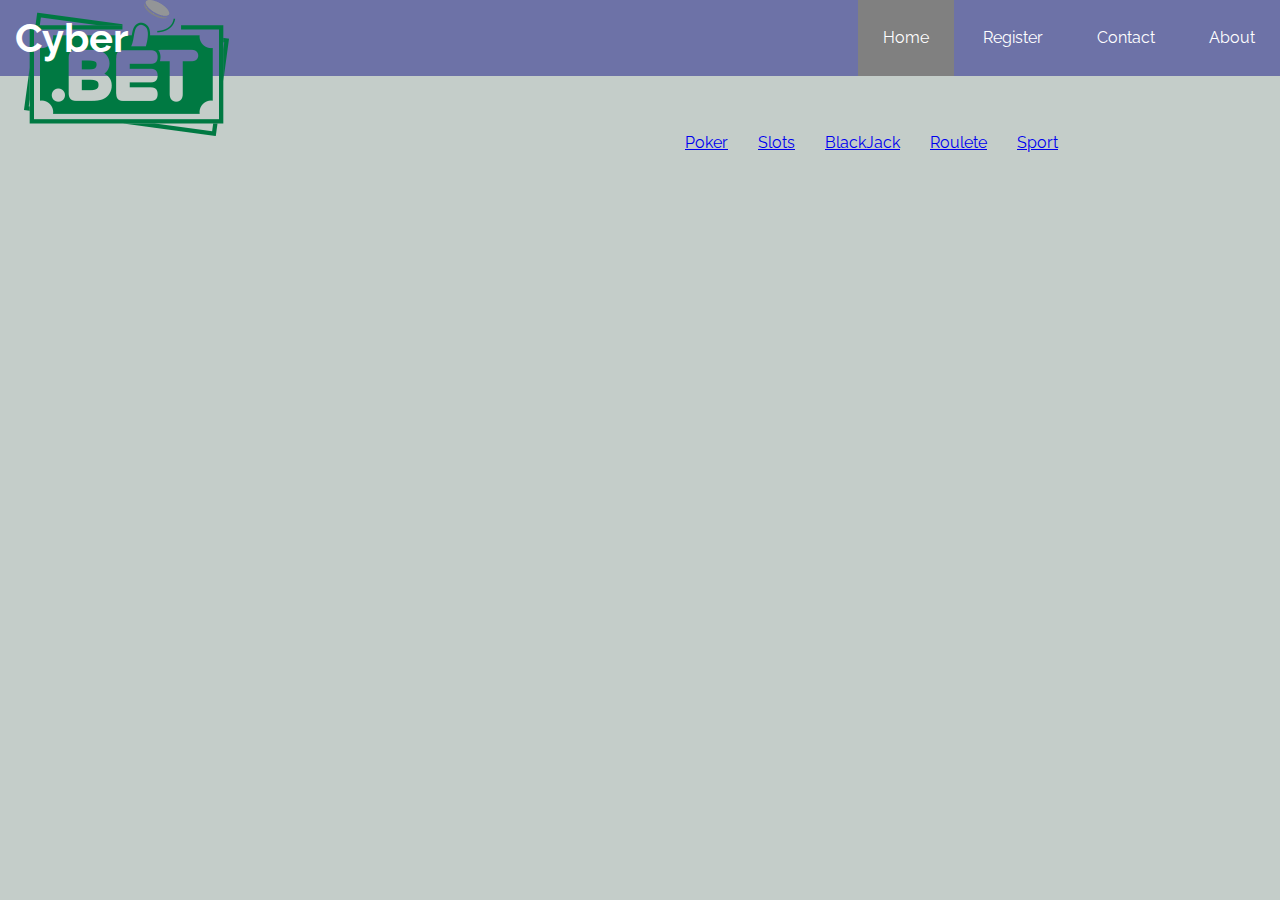
==== index.html @ 8e42c6b4 "Initial commit" ====
<!DOCTYPE html>
<html>
<head>
	<meta charset="UTF-8">
	<title>CyberBET</title>
	<link rel="shortcut icon" href="image/BET.png">
	<link href="style.css" rel="stylesheet" type="text/css">
	<link href="https://fonts.googleapis.com/css?family=Raleway" rel="stylesheet">
</head>
<body>
	<div id="nav1">
	 <h1 id="BET"><a href="index.html">Cyber</a></h1>
	 <ul>
	 	<li id="active"><a href="index.html">Home</a></li>
	 	<li><a href="Register.html">Register</a></li>
	 	<li><a href="Contact.html">Contact</a></li>
	 	<li><a href="About.html">About</a></li>
	 </ul>
	</div>
	<br>
	<br>
	<br>
	<nav id="nav2">
		<p><a href="Poker.html">Poker</p>
		<p><a href="Slots.html">Slots</p>
		<p><a href="blackjack.html">BlackJack</p>
		<p><a href="roulete.html">Roulete</p>
		<p><a href="Sport.html">Sport</p>
	</nav>
</body>
</html>
---- style.css ----
@charset "utf-8";
/* CSS Document */

body {
	font-family: 'Raleway' , sans-serif;
	background: #2434;
}

*{
	padding: 0px;
	margin: 0px;
}

#nav1 {
	width: 100%;
	height: 76px;
	line-height: 76px;
	background: #2288;
}

#nav1 h1 {
	float: left;
	font-size: 2.5em;
	margin-left: 15px;
}

#nav1 h1 a{
	text-decoration: none;
	color: white;
}
#nav1 ul {
	float: right;
}

#nav1 ul li {
	display: inline-block;
	list-style: none;
}
#nav1 ul li a {
	text-decoration: none;
	color: white;
	padding: 25px;
}

#nav1 ul li:hover {
	background: grey;
}

#active {
	background: grey;
}
#BET {
	width: 50%;
	height: 140px;
	background: url(image/BET.png) no-repeat;
}

#nav2 p {
	float: left;
	margin-left: 30px;
}
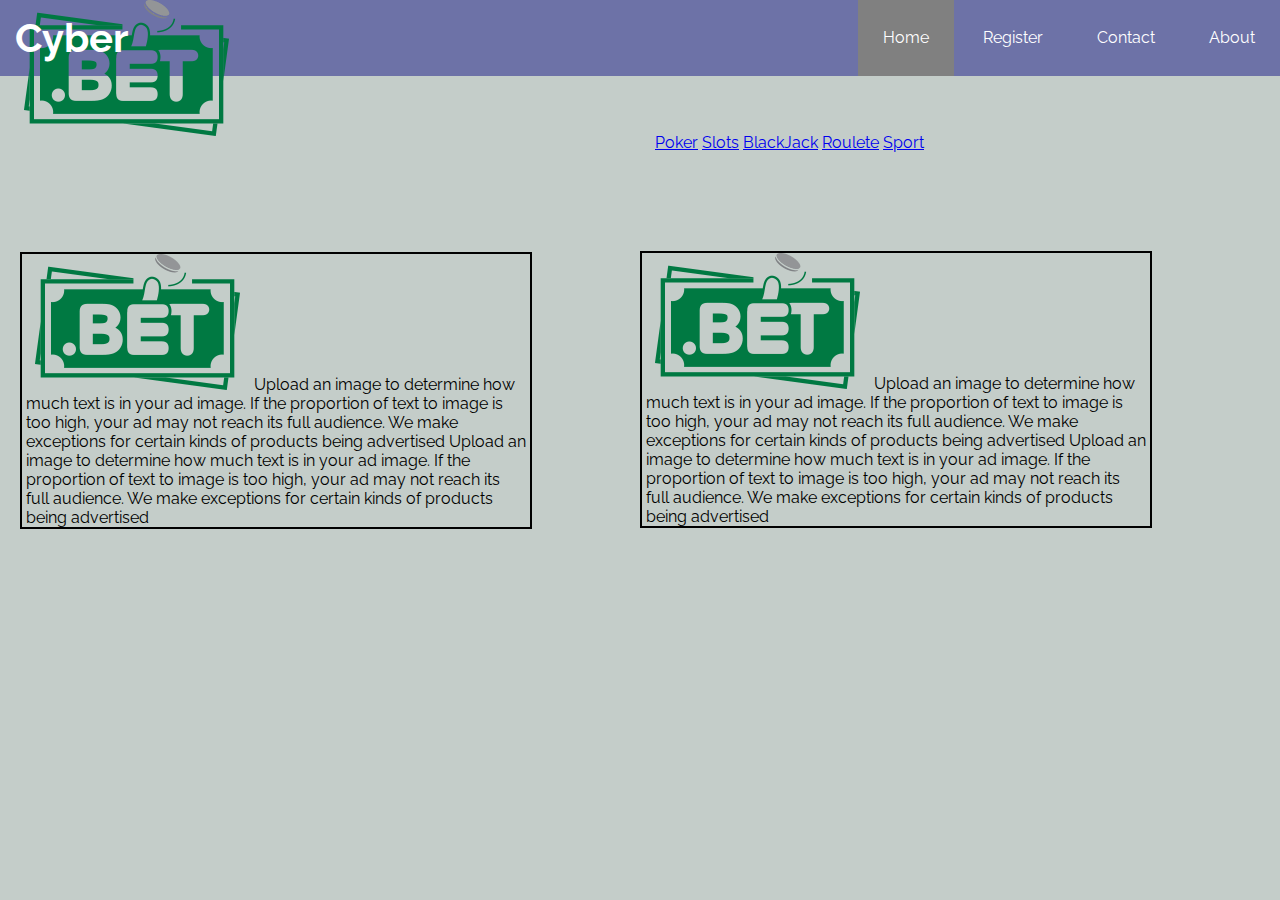
==== commit 9111f535: "1" ====
--- a/index.html
+++ b/index.html
@@ -21,11 +21,34 @@
 	<br>
 	<br>
 	<nav id="nav2">
-		<p><a href="Poker.html">Poker</p>
-		<p><a href="Slots.html">Slots</p>
-		<p><a href="blackjack.html">BlackJack</p>
-		<p><a href="roulete.html">Roulete</p>
-		<p><a href="Sport.html">Sport</p>
+		<a href="Poker.html">Poker</a>
+		<a href="Slots.html">Slots</a>
+		<a href="blackjack.html">BlackJack</a>
+		<a href="roulete.html">Roulete</a>
+		<a href="Sport.html">Sport</a>
 	</nav>
+
+	<div id="borders">
+			<img src="image/BET.png" alt="BET">
+			Upload an image to determine how much text is in your ad image. 
+			If the proportion of text to image is too high, 
+			your ad may not reach its full audience.
+			We make exceptions for certain kinds of products being advertised
+			Upload an image to determine how much text is in your ad image. 
+			If the proportion of text to image is too high, 
+			your ad may not reach its full audience.
+			We make exceptions for certain kinds of products being advertised
+	</div>
+	<div class="image2">
+		<img src="image/BET.png" alt="BETT">
+		Upload an image to determine how much text is in your ad image. 
+		If the proportion of text to image is too high, 
+		your ad may not reach its full audience.
+		We make exceptions for certain kinds of products being advertised
+		Upload an image to determine how much text is in your ad image. 
+		If the proportion of text to image is too high, 
+		your ad may not reach its full audience.
+		We make exceptions for certain kinds of products being advertised
+	</div>
 </body>
 </html>--- a/style.css
+++ b/style.css
@@ -58,4 +58,24 @@
 #nav2 p {
 	float: left;
 	margin-left: 30px;
+}
+#borders {
+	width: 500px;
+	height: auto;
+	border: solid 2px black;
+	margin-top: 100px;
+	margin-bottom: 200px;
+	margin-left:20px;
+	margin-right: 20px;
+	padding-left: 4px;
+	padding-right: 4px;
+}
+.image2 {
+	width: 500px;
+	height: auto;
+	border: solid 2px black;
+	margin-left: 640px;
+	margin-top: -478px;
+	padding-left: 4px;
+	padding-right: 4px;
 }